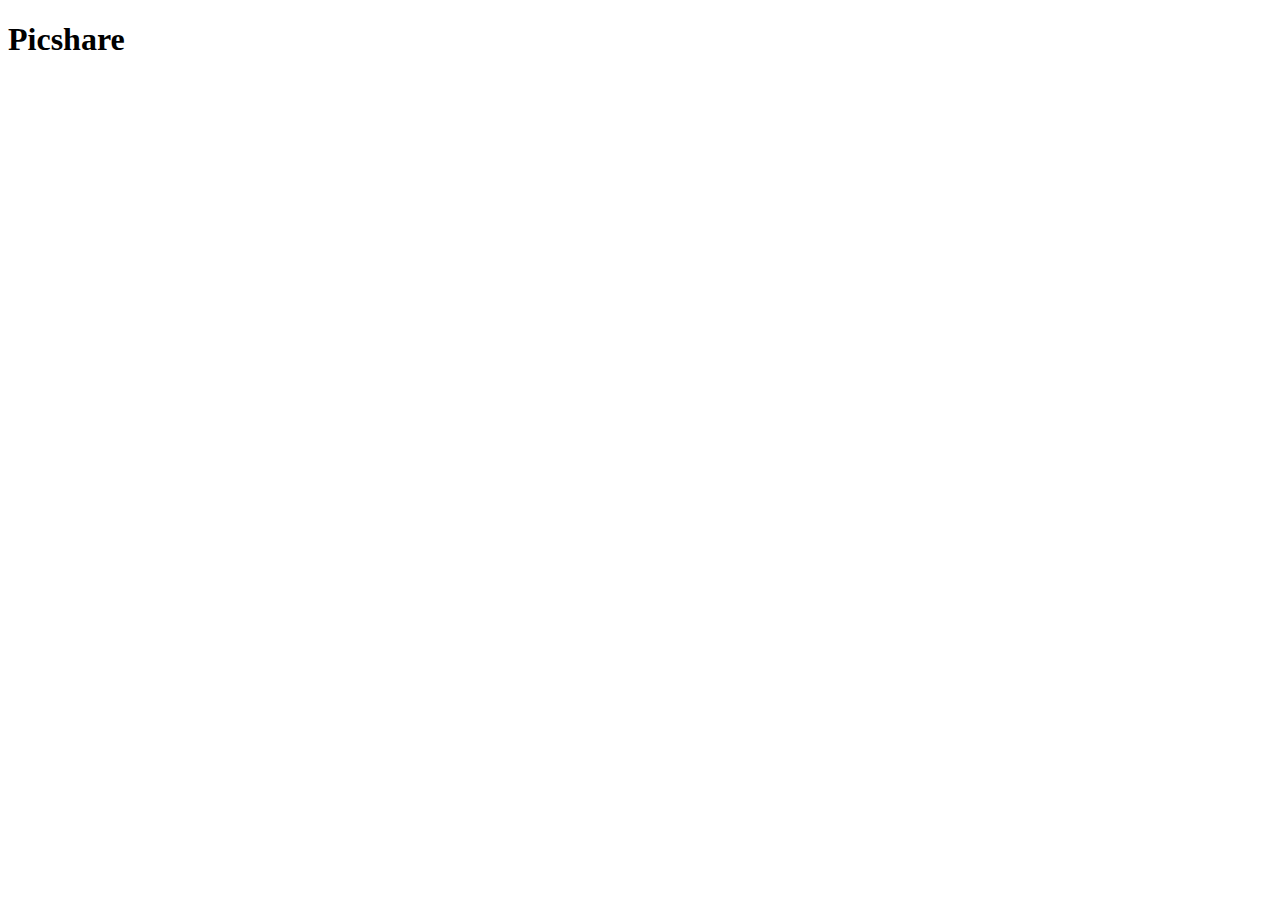
==== programming-elm/getting-started/picshare/src/index.html @ 0659c077 "lab" ====
<!DOCTYPE html>
<html>
<head>
  <meta charset="utf-8">
</head>
<body>
  <div id="main" class="main"></div>
  <script src="picshare.js"></script>
  <script>
      Elm.Picshare.init({
          node: document.getElementById("main")
      });
  </script>
</body>
</html>
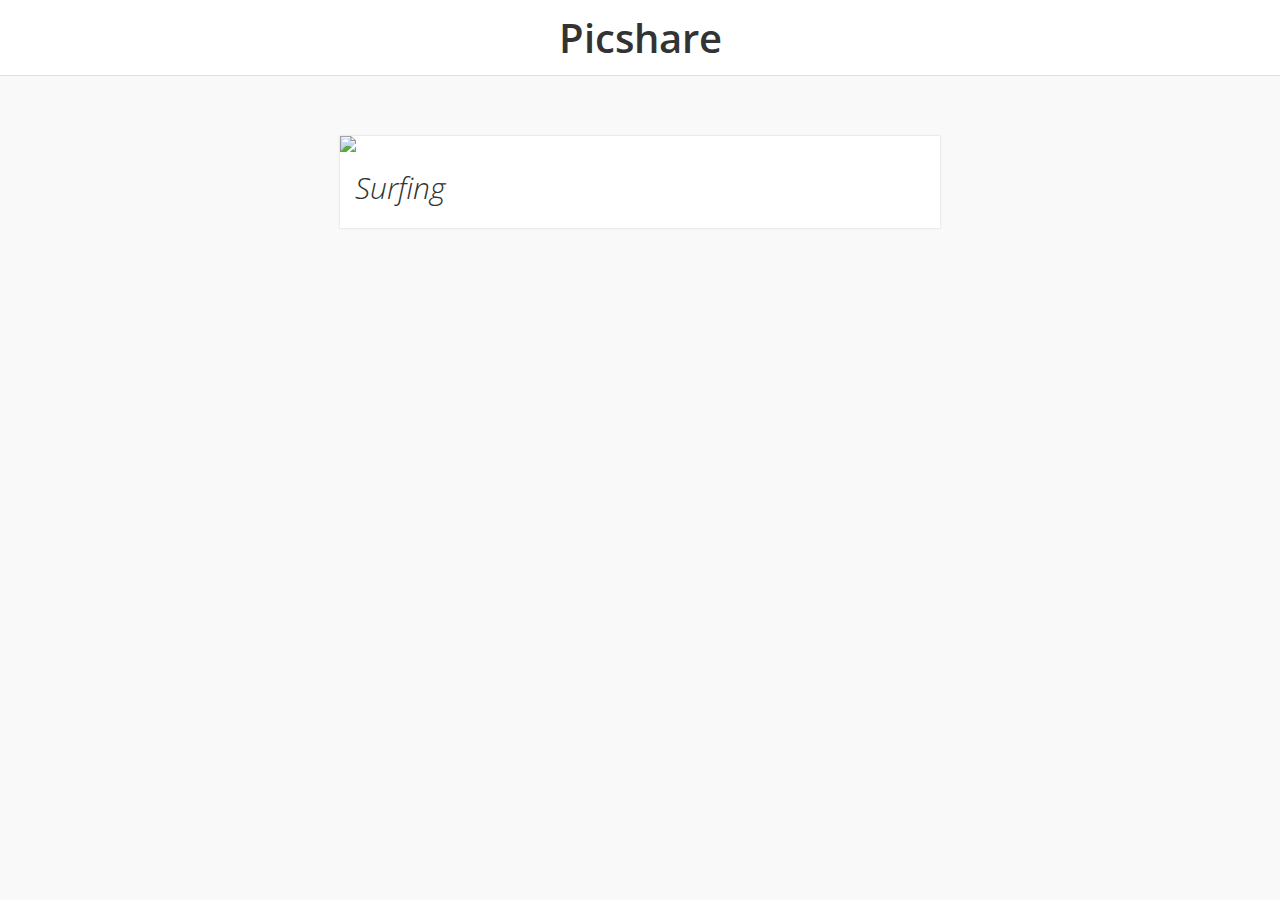
==== commit 2de6c1e3: "more" ====
--- a/programming-elm/getting-started/picshare/src/index.html
+++ b/programming-elm/getting-started/picshare/src/index.html
@@ -2,6 +2,7 @@
 <html>
 <head>
   <meta charset="utf-8">
+  <link rel="stylesheet" href="main.css">
 </head>
 <body>
   <div id="main" class="main"></div>
--- a/programming-elm/getting-started/picshare/src/main.css
+++ b/programming-elm/getting-started/picshare/src/main.css
@@ -0,0 +1,448 @@
+@import url('https://fonts.googleapis.com/css?family=Open+Sans:300,300i,400,400i,600,600i,700,700i');
+
+body {
+  background: #fff;
+  color: #333;
+  font-family: 'Open Sans', 'Helvetica Neue', Helvetica, Arial, sans-serif;
+  font-size: 14px;
+  width: 100%;
+}
+
+html, body {
+  margin: 0;
+  padding: 0;
+}
+
+button:focus, input:focus {
+  outline: none;
+}
+
+ul {
+  list-style: none;
+  margin: 0;
+  padding: 0;
+}
+
+/* Header */
+/* ------ */
+
+.header {
+  background-color: #fff;
+  padding-bottom: 10px;
+  padding-top: 10px;
+  text-align: center;
+}
+
+.header-nav {
+  align-items: center;
+  box-sizing: border-box;
+  display: flex;
+  justify-content: space-between;
+  padding: 0 20px;
+}
+
+.header-nav a {
+  color: #333;
+  cursor: pointer;
+  text-decoration: none;
+}
+
+.header-nav a:visited,
+.header-nav a:hover {
+  color: #333;
+}
+
+.header h1 {
+  font-size: 40px;
+  font-weight: 600;
+  margin: 0;
+}
+
+.header-nav .nav-brand {
+  align-items: center;
+  display: flex;
+  flex-direction: row;
+  font-size: 30px;
+  font-weight: 600;
+  height: 45px;
+  margin: 0;
+  position: relative;
+}
+
+.header-nav .nav-brand:before {
+  content: "\f030";
+  display: inline-block;
+  font: normal normal normal 24px FontAwesome;
+  margin: 2px 26px 0 0;
+}
+
+.header-nav .nav-brand:after {
+  background: #ddd;
+  content: " ";
+  display: inline-block;
+  height: 100%;
+  left: 40px;
+  position: absolute;
+  width: 1px;
+}
+
+/* Loading Feed */
+/* ------------ */
+
+.loading-feed {
+  font-size: 24px;
+  font-style: italic;
+  text-align: center;
+}
+
+/* Feed Error */
+/* ---------- */
+
+.feed-error {
+  color: #c00;
+  font-size: 24px;
+  font-style: italic;
+  font-weight: bold;
+  margin: 0 auto;
+  text-align: center;
+  width: 400px;
+}
+
+/* Detailed Image */
+/* -------------- */
+
+.detailed-photo img {
+  display: block;
+  width: 100%;
+}
+
+.detailed-photo .username {
+  margin: 0 0 20px 0;
+}
+
+.detailed-photo .username a {
+  color: #333;
+  cursor: pointer;
+  text-decoration: none;
+}
+
+.detailed-photo .photo-info {
+  padding-left: 15px;
+  padding-right: 15px;
+  padding-top: 15px;
+}
+
+.detailed-photo .like-button {
+  cursor: pointer;
+  margin-bottom: 10px;
+}
+
+.detailed-photo .like-button i.fa-heart {
+  color: #d00;
+}
+
+.detailed-photo .caption {
+  font-size: 30px;
+  font-weight: lighter;
+  font-style: italic;
+  margin: 0 0 10px 0;
+}
+
+.detailed-photo .comments h3 {
+  font-size: 16px;
+  font-weight: bold;
+  margin: 0 0 5px 0;
+}
+
+.detailed-photo .comments ul {
+  list-style: none;
+  margin: 0;
+  padding: 0;
+}
+
+.detailed-photo .comments li + li {
+  margin-top: 10px;
+}
+
+.detailed-photo .new-comment {
+  border-top: 1px solid #ddd;
+  display: flex;
+  justify-content: flex-end;
+  margin-top: 20px;
+  padding-top: 15px;
+}
+
+.detailed-photo .new-comment input[type="text"] {
+  background: #f9f9f9;
+  border: 0 none;
+  font-size: 14px;
+  width: 100%;
+}
+
+.detailed-photo .new-comment input[type="text"]::-webkit-input-placeholder {
+  color: #999;
+  font-size: 14px;
+}
+
+.detailed-photo .new-comment button {
+  background: none;
+  border: 0 none;
+  color: #3897f0;
+  cursor: pointer;
+  font-size: 16px;
+  font-weight: bold;
+  margin-left: 20px;
+  padding: 4px 8px;
+}
+
+.detailed-photo .new-comment button:disabled {
+  cursor: not-allowed;
+  opacity: 0.5;
+}
+
+.detailed-photo .detailed-photo + .detailed-photo {
+  margin-top: 50px;
+}
+
+/* Account */
+/* ------- */
+
+.loading-account {
+  font-size: 24px;
+  font-style: italic;
+  text-align: center;
+}
+
+.account, .account * {
+  box-sizing: border-box;
+}
+
+.account {
+  padding: 20px;
+}
+
+.account .row + .row {
+  margin-top: 20px;
+}
+
+.account .row--header {
+  align-items: center;
+  display: flex;
+}
+
+.account .avatar {
+  height: 35px;
+  margin-right: 10px;
+  width: 35px;
+}
+
+.account label {
+  display: inline-block;
+  font-size: 16px;
+  font-weight: bold;
+  margin-bottom: 5px;
+}
+
+.account input[type="text"],
+.account textarea {
+  border: 1px solid #efefef;
+  border-radius: 3px;
+  font-size: 16px;
+  padding: 6px 8px;
+  width: 100%;
+}
+
+.account textarea {
+  height: 100px;
+}
+
+.account .actions {
+  margin-top: 20px;
+}
+
+.account .actions button {
+  background: #3897f0;
+  border-radius: 3px;
+  border: 0 none;
+  color: white;
+  cursor: pointer;
+  font-size: 16px;
+  padding: 6px 8px;
+  width: 100px;
+}
+
+.account .actions button:active {
+  opacity: 0.8;
+}
+
+.account .actions button:disabled {
+  cursor: not-allowed;
+  opacity: 0.65;
+}
+
+.account .actions .saved {
+  display: inline-block;
+  font-size: 16px;
+  margin-left: 20px;
+}
+
+.account .actions .saved--saving {
+  color: #aaa;
+  font-style: italic;
+}
+
+.account .actions .saved--success {
+  color: #090;
+}
+
+.account .actions .saved--fail {
+  color: #d00;
+}
+
+/* Not Found */
+/* --------- */
+
+.not-found h1 {
+  font-size: 34px;
+  margin: 0;
+  text-align: center;
+}
+
+@media (min-width: 650px) {
+  body {
+    background: #f9f9f9;
+  }
+
+  /* Header */
+  /* ------ */
+
+  .header {
+    border-bottom: 1px solid #ddd;
+    margin-bottom: 60px;
+  }
+
+  .header-nav {
+    margin: 0 auto;
+    padding: 0;
+    width: 600px;
+  }
+
+  .header-nav .nav-brand {
+    font-size: 40px;
+    height: 55px;
+  }
+
+  .header-nav .nav-brand:before {
+    font-size: 32px;
+    margin-right: 30px;
+  }
+
+  .header-nav .nav-brand:after {
+    left: 50px;
+  }
+
+  /* Shared */
+  /* ------ */
+
+  .content-flow {
+    margin: 0 auto 60px;
+  }
+
+  .stream-notification,
+  .content-flow {
+    width: 600px;
+  }
+
+  /* Detailed Image */
+  /* -------------- */
+
+  .detailed-photo {
+    box-shadow: 0 0 2px #ccc;
+    background: #fff;
+  }
+
+  .detailed-photo .photo-info {
+    padding-bottom: 10px;
+  }
+
+  .detailed-photo .new-comment input[type="text"] {
+    background: #fff;
+  }
+
+  /* Stream Notification */
+  /* ------------------- */
+
+  .stream-notification {
+    background: #eeeeee;
+    border-top: 0 none;
+    border: 1px solid #d0d0d0;
+    color: #707070;
+    cursor: pointer;
+    font-size: 16px;
+    height: 20px;
+    margin: -61px auto 19px;
+    padding-bottom: 10px;
+    padding-top: 10px;
+    text-align: center;
+  }
+
+  .stream-notification:hover {
+    background: #e8e8e8;
+  }
+
+  /* Flow */
+  /* ---- */
+
+  .content-flow .detailed-photo + .detailed-photo {
+    margin-top: 60px;
+    padding-top: 0;
+  }
+
+  /* Account */
+  /* ------- */
+
+  .account {
+    background: #fff;
+    box-shadow: 0 0 2px #ccc;
+    margin: 0 auto;
+    width: 600px;
+  }
+
+  .account .username {
+    font-size: 22px;
+    margin: 0;
+  }
+
+  .account .row {
+    display: grid;
+    grid-column-gap: 20px;
+    grid-template-columns: 100px auto;
+  }
+
+  .account .avatar {
+    margin-right: 0;
+  }
+
+  .account .username {
+    align-self: center;
+  }
+
+  .account .avatar,
+  .account label {
+    justify-self: end;
+  }
+
+  .account label {
+    margin-bottom: 0;
+    margin-top: 5px;
+  }
+
+  .account input[type="text"],
+  .account textarea {
+    width: 300px;
+  }
+
+  .account .actions {
+    margin-left: 120px;
+  }
+}
